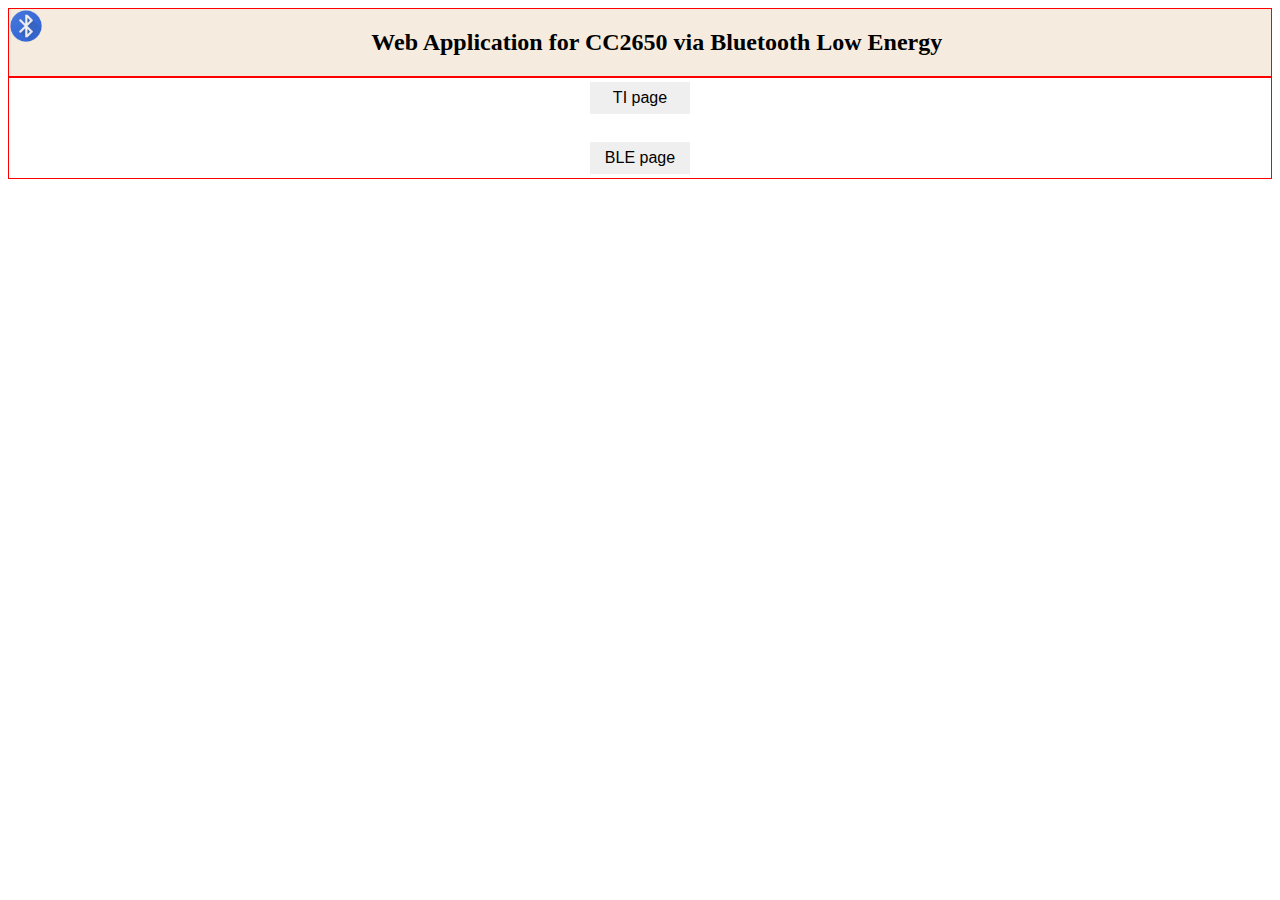
==== index.html @ 924430d6 "with forking to 2 pages" ====
<!DOCTYPE html>
<html>
<head>
    <meta charset="utf-8">
    <meta name="viewport" content="width=device-width, initial-scale=1">
    <link href="styles.css" rel="stylesheet">

    <title>Nadia WebApp</title>
    <script>
        // Add a global error event listener early on in the page load, to help ensure that browsers
        // which don't support specific functionality still end up displaying a meaningful message.
        window.addEventListener('error', function(error) {
            if (ChromeSamples && ChromeSamples.setStatus) {
                console.error(error);
                ChromeSamples.setStatus(error.message + ' (Your browser may not support this feature.)');
                error.preventDefault();
            }
        });
    </script>
    
</head>
<body>
    <header>
        <img class="pageIcon" src="icon.png">
        <h2>Web Application for CC2650 via Bluetooth Low Energy</h2>
    </header>
    
    <div class="main">

      <button onclick="window.location.href='index_ti.html'">TI page</button>
      <button onclick="window.location.href='index_ble.html'">BLE page</button>

    </div>

</body>
</html>
---- styles.css ----
#terminal div {
    color: gray;
}

#terminal div.out {
    color: red;
}

#terminal div.in {
    color: blue;
}

header {
    display: block;
    border: 1px solid red;
    /*padding: 15px;*/
    text-align: center;
    /*font-size: 20px; */
    background-color: rgb(245, 235, 222);
}
.pageIcon {
    height: 2.1em;
    float: left;
    /*margin-right: 0.5em; */
}

body {
    box-sizing: border-box;
}

.main {
    display: grid;
    grid-template-columns: auto;
    /*padding-left: 50px; */
    grid-gap: 20px;
    justify-content: center;
    /*margin: 30px 250px 20px 250px; /* top right bottom left*/

    border: 1px solid red;
}

.main > div {
    padding: 10px 0px;
}

button {
    border: none;
    padding: 7px 15px;
    text-align: center;
    text-decoration: none;
    display: inline-block;
    font-size: 16px;
    margin: 4px 20px;
    cursor: pointer;
}

.connect {
    background-color: rgb(153, 228, 156);
}

.main button.disconnect {
    background-color: rgb(236, 133, 133);
}
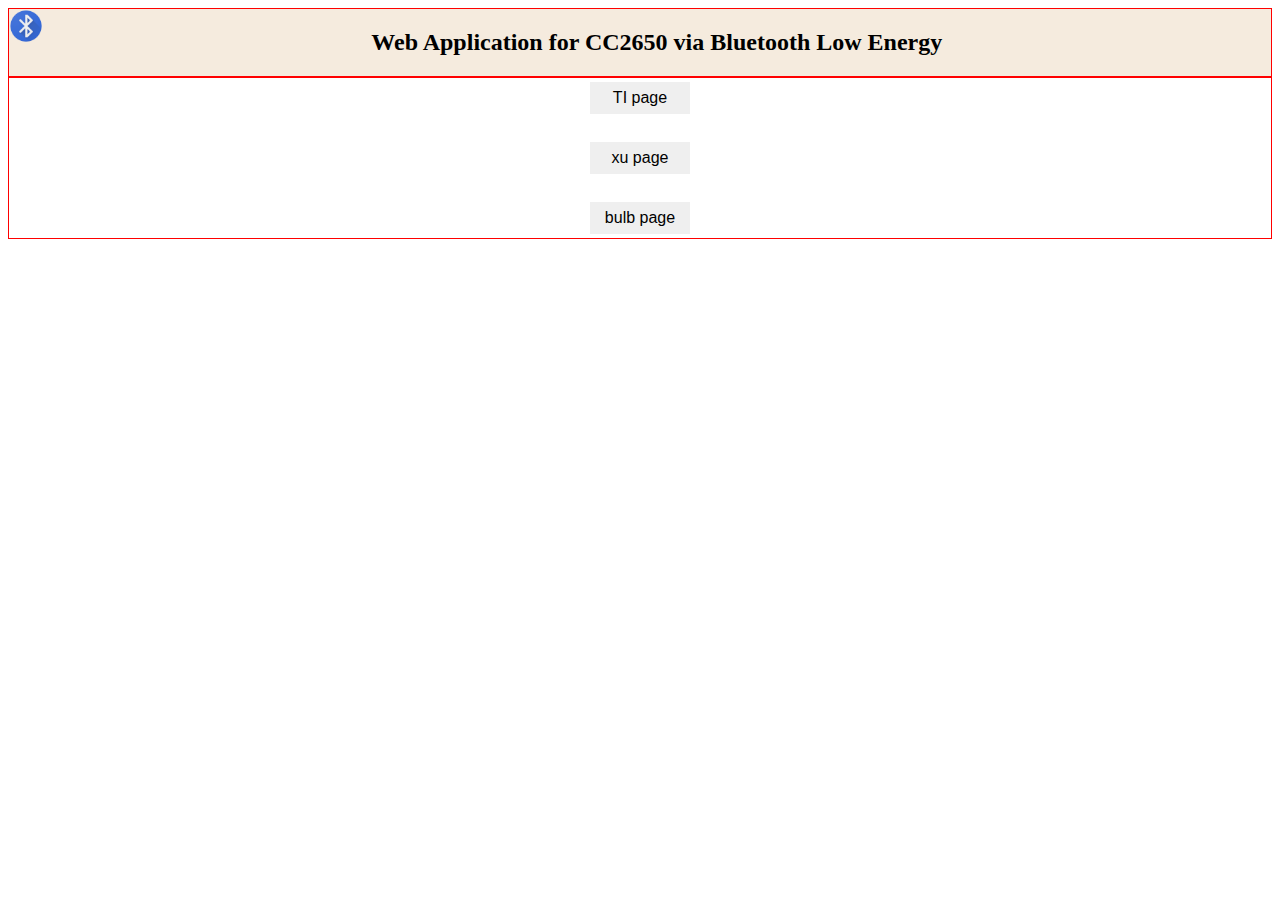
==== commit caf74b1f: "bulb part added" ====
--- a/index.html
+++ b/index.html
@@ -27,9 +27,10 @@
     
     <div class="main">
 
-      <button onclick="window.location.href='index_ti.html'">TI page</button>
-      <button onclick="window.location.href='index_ble.html'">BLE page</button>
-
+      <button onclick="window.location.href='sensortag/index_ti.html'">TI page</button>
+      <button onclick="window.location.href='ble/index_ble.html'">xu page</button>
+      <button onclick="window.location.href='lightbulb/web/index_bulb.html'">bulb page</button>
+      
     </div>
 
 </body>
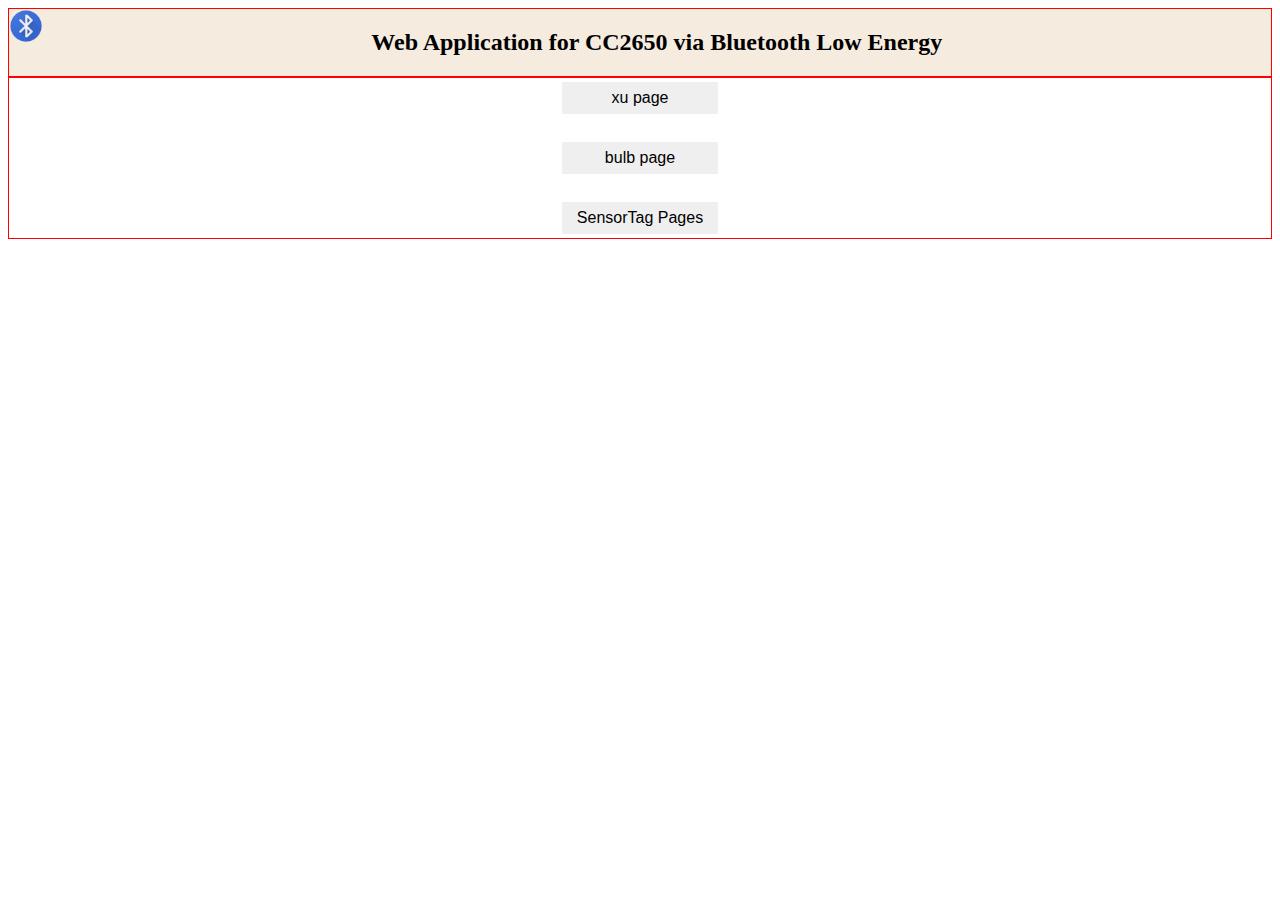
==== commit a0126c4f: "15-06-2018 v1" ====
--- a/index.html
+++ b/index.html
@@ -27,9 +27,10 @@
     
     <div class="main">
 
-      <button onclick="window.location.href='sensortag/index_ti.html'">TI page</button>
-      <button onclick="window.location.href='ble/index_ble.html'">xu page</button>
+      <!--button onclick="window.location.href='sensortag/index_ti.html'">TI page</button-->
+      <button onclick="window.location.href='ble/index_ble-1.html'">xu page</button>
       <button onclick="window.location.href='lightbulb/web/index_bulb.html'">bulb page</button>
+      <button onclick="window.location.href='sensortag_pages/index_sensortag_pages.html'">SensorTag Pages</button>
       
     </div>
 
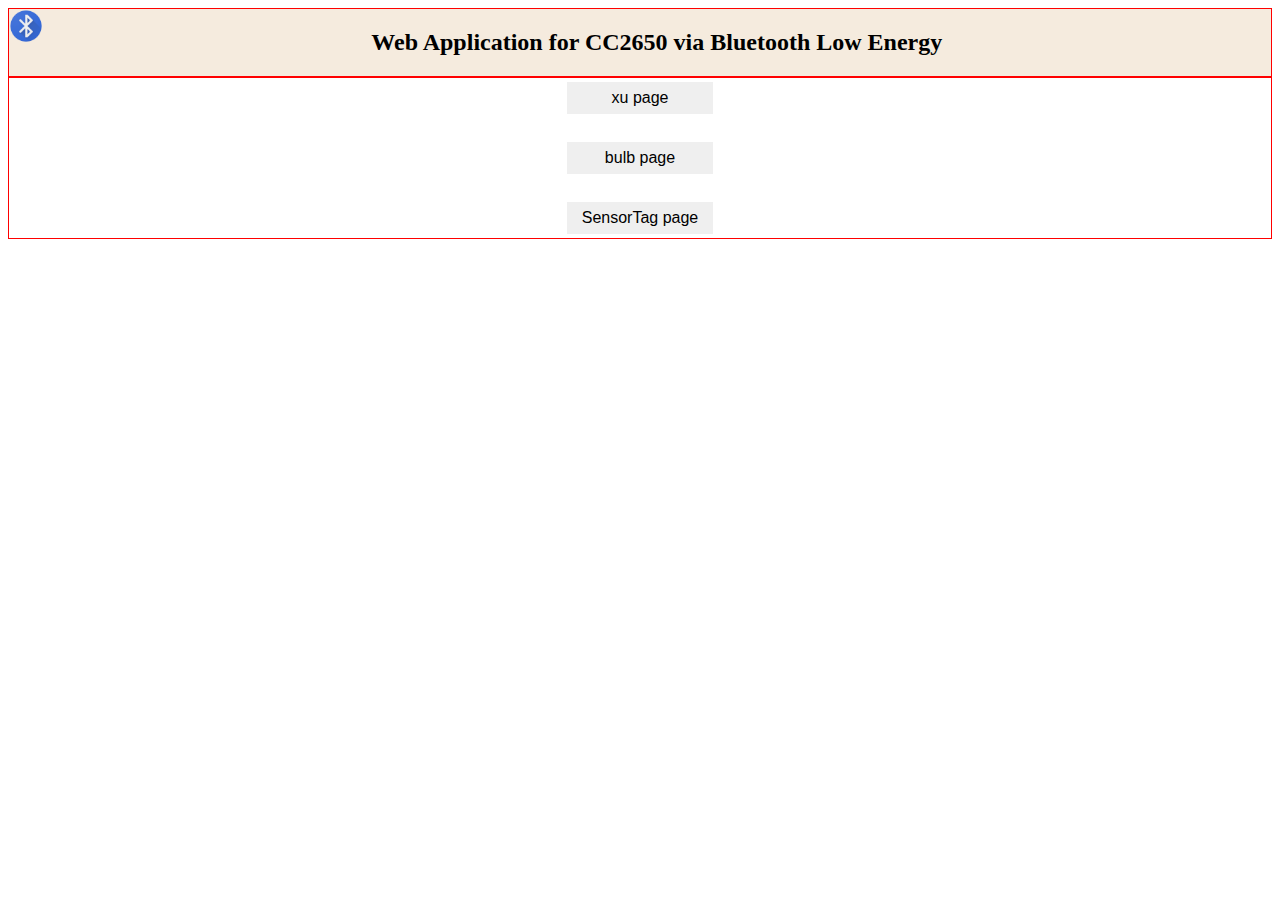
==== commit 9d42a299: "17-06-2018 v1" ====
--- a/index.html
+++ b/index.html
@@ -30,7 +30,7 @@
       <!--button onclick="window.location.href='sensortag/index_ti.html'">TI page</button-->
       <button onclick="window.location.href='ble/index_ble-1.html'">xu page</button>
       <button onclick="window.location.href='lightbulb/web/index_bulb.html'">bulb page</button>
-      <button onclick="window.location.href='sensortag_pages/index_sensortag_pages.html'">SensorTag Pages</button>
+      <button onclick="window.location.href='sensortag_pages/index_sensortag_pages.html'">SensorTag page</button>
       
     </div>
 
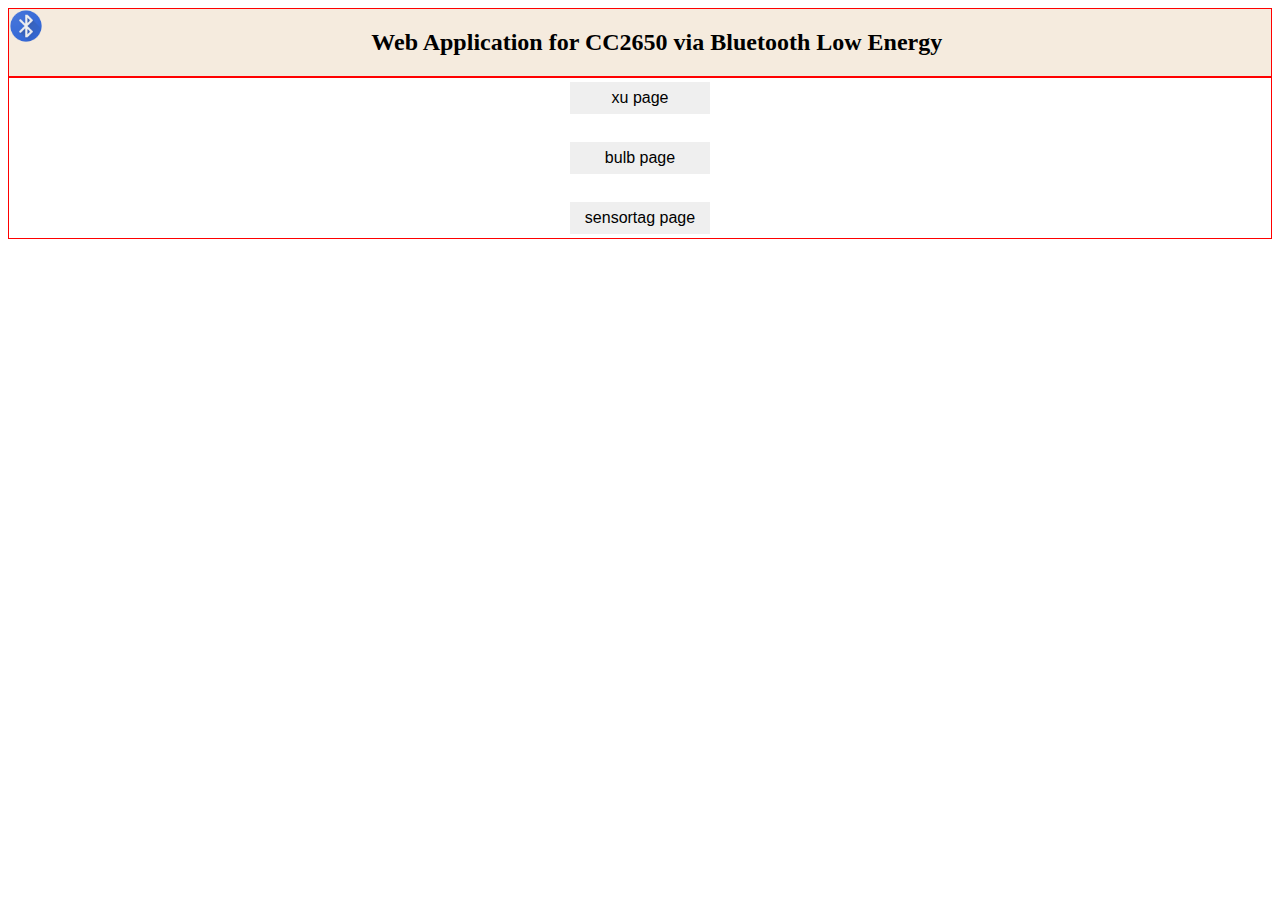
==== commit e59d0eca: "17-06-2018 v2" ====
--- a/index.html
+++ b/index.html
@@ -26,11 +26,10 @@
     </header>
     
     <div class="main">
-
-      <!--button onclick="window.location.href='sensortag/index_ti.html'">TI page</button-->
-      <button onclick="window.location.href='ble/index_ble-1.html'">xu page</button>
-      <button onclick="window.location.href='lightbulb/web/index_bulb.html'">bulb page</button>
-      <button onclick="window.location.href='sensortag_pages/index_sensortag_pages.html'">SensorTag page</button>
+        <button onclick="window.location.href='ble/index_ble-1.html'">xu page</button>
+        <button onclick="window.location.href='lightbulb/web/index_bulb.html'">bulb page</button>
+        <!--button onclick="window.location.href='sensortag_pages/index_sensortag_pages.html'">SensorTag page</button-->
+        <button onclick="window.location.href='sensortag/index_ti.html'">sensortag page</button>
       
     </div>
 
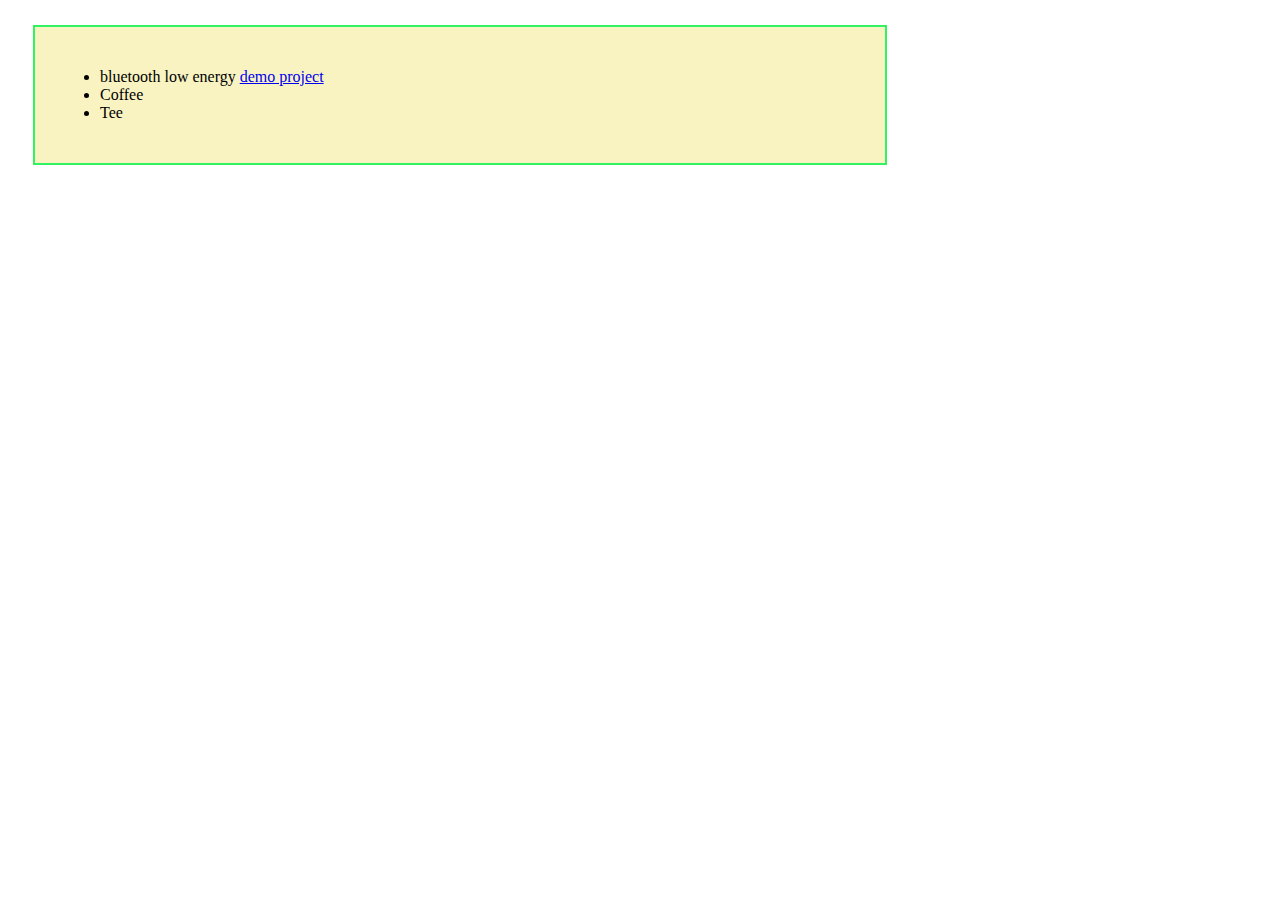
==== commit 10daacef: "23-06-2018 v1.3" ====
--- a/index.html
+++ b/index.html
@@ -1,37 +1,18 @@
 <!DOCTYPE html>
-<html>
+<html lang="en">
 <head>
-    <meta charset="utf-8">
+    <meta charset="UTF-8">
     <meta name="viewport" content="width=device-width, initial-scale=1">
-    <link href="styles.css" rel="stylesheet">
-
-    <title>Nadia WebApp</title>
-    <script>
-        // Add a global error event listener early on in the page load, to help ensure that browsers
-        // which don't support specific functionality still end up displaying a meaningful message.
-        window.addEventListener('error', function(error) {
-            if (ChromeSamples && ChromeSamples.setStatus) {
-                console.error(error);
-                ChromeSamples.setStatus(error.message + ' (Your browser may not support this feature.)');
-                error.preventDefault();
-            }
-        });
-    </script>
-    
+    <link href="start_style.css" rel="stylesheet">
+    <title>rockie pages</title>
 </head>
 <body>
-    <header>
-        <img class="pageIcon" src="icon.png">
-        <h2>Web Application for CC2650 via Bluetooth Low Energy</h2>
-    </header>
-    
-    <div class="main">
-        <button onclick="window.location.href='ble/index_ble-1.html'">xu page</button>
-        <button onclick="window.location.href='lightbulb/web/index_bulb.html'">bulb page</button>
-        <!--button onclick="window.location.href='sensortag_pages/index_sensortag_pages.html'">SensorTag page</button-->
-        <button onclick="window.location.href='sensortag/index_ti.html'">sensortag page</button>
-      
+    <div>
+        <ul class="a">
+            <li>bluetooth low energy <a href="ble/index.html"> demo project</a></li>
+            <li>Coffee</li>
+            <li>Tee</li>
+        </ul>
     </div>
-
 </body>
 </html>--- a/start_style.css
+++ b/start_style.css
@@ -0,0 +1,12 @@
+body {
+    background-color: white;
+    width: 800px;
+}
+
+div {
+    background-color: #f9f3c2;
+    width: 800px;
+    border: 2px solid #2ff361;
+    padding: 25px;
+    margin: 25px;
+}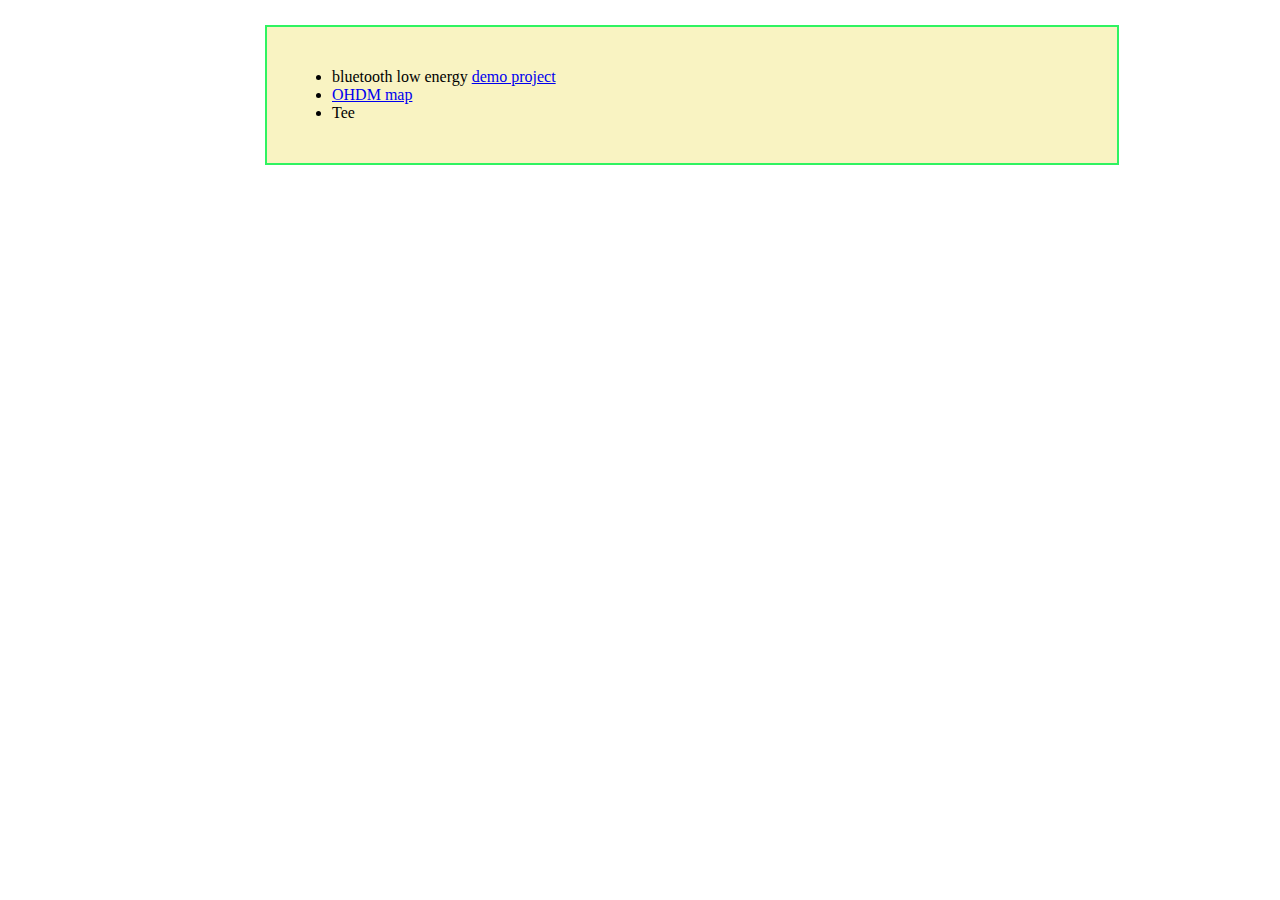
==== commit 3b83405c: "with ohdm" ====
--- a/index.html
+++ b/index.html
@@ -10,7 +10,7 @@
     <div>
         <ul class="a">
             <li>bluetooth low energy <a href="ble/index.html"> demo project</a></li>
-            <li>Coffee</li>
+            <li><a href="ohdm/only_map.html">OHDM map</a></li>
             <li>Tee</li>
         </ul>
     </div>
--- a/start_style.css
+++ b/start_style.css
@@ -1,6 +1,7 @@
 body {
     background-color: white;
     width: 800px;
+    margin: 0 auto;
 }
 
 div {
@@ -9,4 +10,4 @@
     border: 2px solid #2ff361;
     padding: 25px;
     margin: 25px;
-}+}
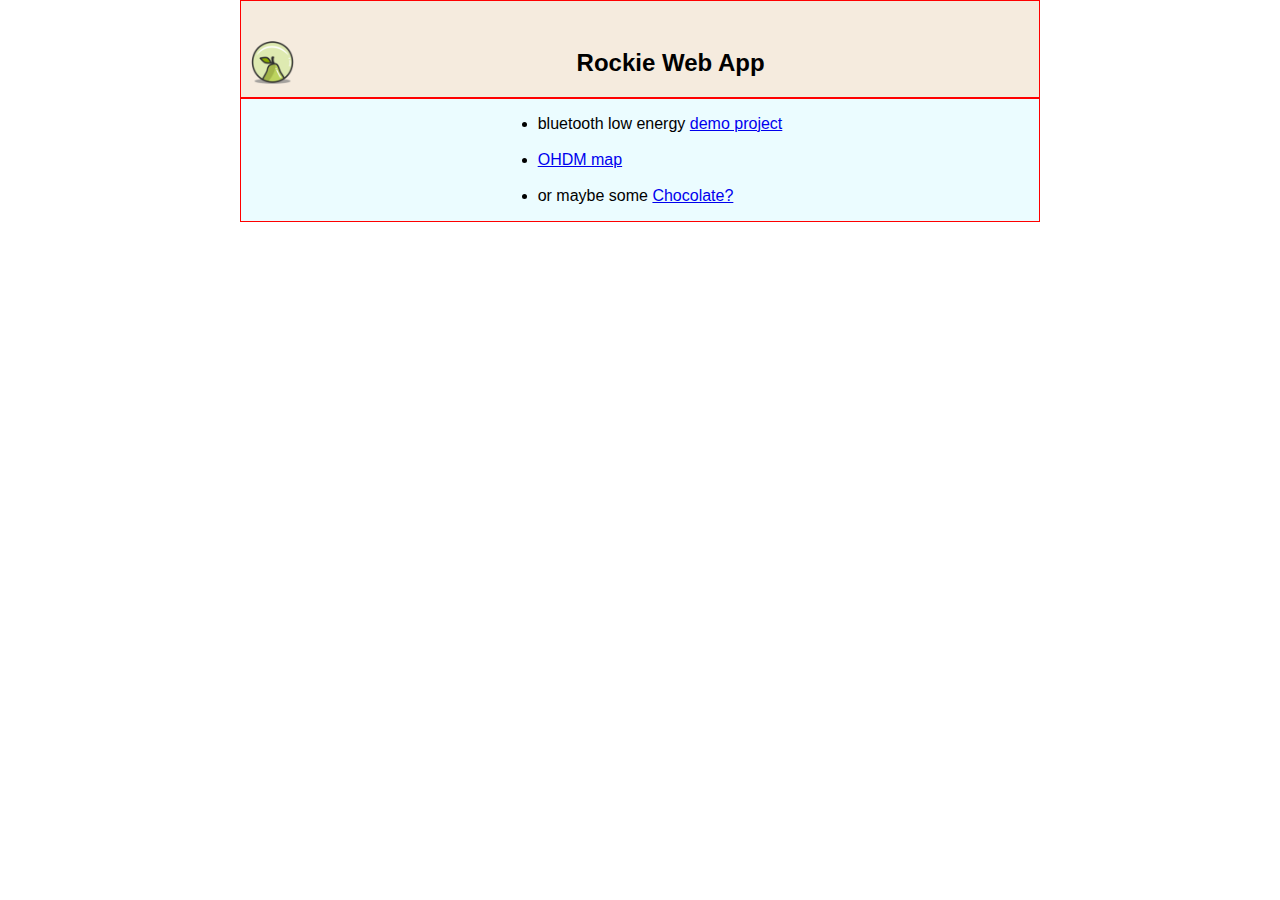
==== commit cf2f6736: "carefull try with map" ====
--- a/index.html
+++ b/index.html
@@ -3,16 +3,31 @@
 <head>
     <meta charset="UTF-8">
     <meta name="viewport" content="width=device-width, initial-scale=1">
-    <link href="start_style.css" rel="stylesheet">
-    <title>rockie pages</title>
+    <link href="ble/styles.css" rel="stylesheet">
+    <title>Rockie WebApp</title>
+    <link rel="manifest" href="manifest.json">
 </head>
 <body>
-    <div>
-        <ul class="a">
+    <header>
+        <img class="pageIcon" src="ble/icon.png">
+        <h2>Rockie Web App</h2>
+    </header>
+    <div class="main">
+        <ul>
             <li>bluetooth low energy <a href="ble/index.html"> demo project</a></li>
+            <br/>
             <li><a href="ohdm/only_map.html">OHDM map</a></li>
-            <li>Tee</li>
+            <br/>
+            <li>or maybe some <a href="cups.jpg">Chocolate?</a></li>
         </ul>
     </div>
+    <script>
+        if('serviceWorker' in navigator) {
+            navigator.serviceWorker.register('service_worker.js')
+                .then(function() {
+                    console.log('Service Worker Registered');
+                });
+        }
+    </script>
 </body>
 </html>--- a/ble/styles.css
+++ b/ble/styles.css
@@ -0,0 +1,114 @@
+header {
+    display: block;
+    border: 1px solid red;
+    /*padding: 15px;*/
+    text-align: center;
+    /*font-size: 20px; */
+    background-color: rgb(245, 235, 222);
+}
+
+.pageIcon {
+    height: 2.7em;
+    float: left;
+    margin-right: 0.5em;
+    padding-top: 40px;
+    padding-left: 10px;
+}
+
+body {
+    box-sizing: border-box;
+    background-color: #ffffff;
+    box-sizing: border-box;
+    font-family: "Roboto", "Helvetica", "Arial", sans-serif;
+}
+
+.main {
+    display: grid;
+    grid-template-columns: auto;
+    /*padding-left: 50px; */
+    grid-gap: 20px;
+    justify-content: center;
+    /*margin: 30px 250px 20px 250px; /* top right bottom left*/
+
+    border: 1px solid red;
+    background-color: #ebfcff;
+}
+
+.main > div {
+    padding: 10px 0px;
+}
+
+button {
+    border: none;
+    padding: 20px 35px;
+    text-align: center;
+    text-decoration: none;
+    display: inline-block;
+    font-size: 16px;
+    margin: 4px 20px;
+    cursor: pointer;
+    background-color: #d7f4c3;
+    border-radius: 10px;
+}
+
+
+@media screen and (min-width: 832px) {
+    body {
+        width: 800px;
+        margin: 0 auto;
+    }
+}
+
+h1 {
+    margin-bottom: -0.3em;
+}
+
+h2 {
+    margin-top: 2em;
+}
+
+h3 {
+    margin-bottom: -0.2em;
+    margin-top: 2em;
+}
+
+.availability {
+    margin-bottom: 2em;
+}
+
+.output {
+    background-color: #f0f0f0;
+    border-radius: 0.75em;
+    display: block;
+    margin: 0.5em;
+    padding: 0.5em;
+}
+
+#status {
+    margin: .5em 0;
+    font-style: italic;
+}
+
+#log {
+    margin: .5em 0;
+    white-space: pre-wrap;
+}
+
+#status:empty, #log:empty, #content:empty {
+    display: none;
+}
+
+.highlight {
+    border-radius: 0.75em;
+    border: 1px solid #f0f0f0;
+    display: block;
+    margin: 0.5em;
+    overflow-x: auto;
+    padding: 0.5em;
+}
+
+table, th, td {
+    border: 1px solid black;
+    border-collapse: collapse;
+    padding: 8px;
+}
